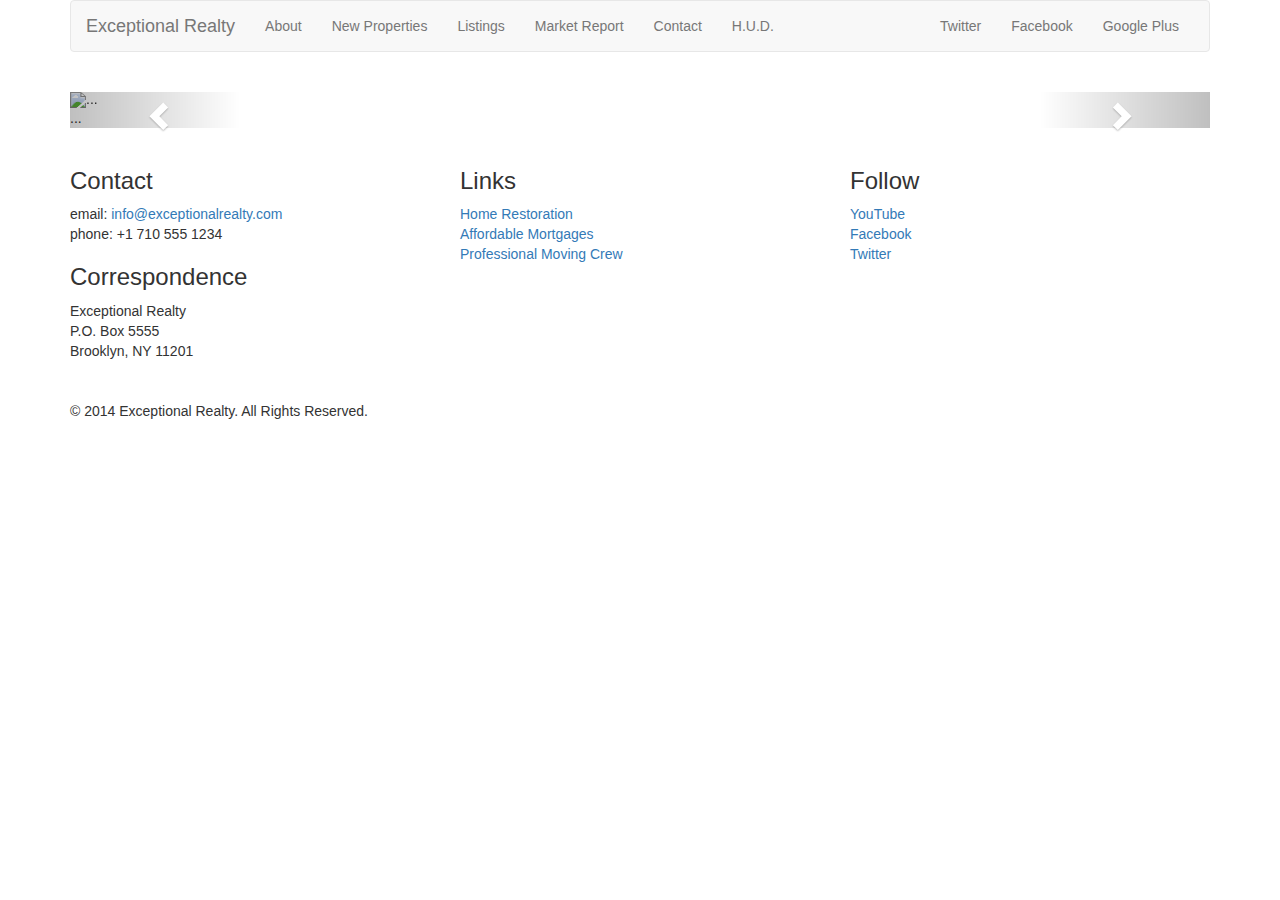
==== new-properties.html @ 4957aa4b "add bootstrap carousel - empty pic" ====
<!DOCTYPE html>
<html lang="en">
  <head>
    <meta charset="utf-8">
    <meta http-equiv="X-UA-Compatible" content="IE=edge">
    <meta name="viewport" content="width=device-width, initial-scale=1">
    <!-- The above 3 meta tags *must* come first in the head; any other head content must come *after* these tags -->
    <title>Exceptional Realty Group - Luxury Homes - About</title>

    <!-- Bootstrap -->
    <link href="css/bootstrap.css" rel="stylesheet">

    <!-- Custom Style --->
    <link rel="stylesheet" href="/css/style.css">

    <!-- HTML5 shim and Respond.js for IE8 support of HTML5 elements and media queries -->
    <!-- WARNING: Respond.js doesn't work if you view the page via file:// -->
    <!--[if lt IE 9]>
      <script src="https://oss.maxcdn.com/html5shiv/3.7.3/html5shiv.min.js"></script>
      <script src="https://oss.maxcdn.com/respond/1.4.2/respond.min.js"></script>
    <![endif]-->
  </head>
  <body>

    <div class="container">

      <div class="row">
        <div class="col-sm-12">
          <nav class="navbar navbar-default">
            <div class="container-fluid">
              <!-- Brand and toggle get grouped for better mobile display -->
              <div class="navbar-header">
                <button type="button" class="navbar-toggle collapsed" data-toggle="collapse" data-target="#bs-example-navbar-collapse-1" aria-expanded="false">
                  <span class="sr-only">Toggle navigation</span>
                  <span class="icon-bar"></span>
                  <span class="icon-bar"></span>
                  <span class="icon-bar"></span>
                </button>
                <a class="navbar-brand" href="#">Exceptional Realty</a>
              </div>

              <!-- Collect the nav links, forms, and other content for toggling -->
              <div class="collapse navbar-collapse" id="bs-example-navbar-collapse-1">
                <ul class="nav navbar-nav">
                  <li class="active"></li>
                  <li><a class="selected" href="index.html">About</a></li>
                  <li><a href="new-properties.html">New Properties</a></li>
                  <li><a href="real-estate-listings.html">Listings</a></li>
                  <li><a href="market-report.html">Market Report</a></li>
                  <li><a href="contact.html">Contact</a></li>
                  <li><a href="http://hud.gov" target="_blank">H.U.D.</a></li>
                </ul>
                <!-- Social Nav links-->
                <ul class="nav navbar-nav navbar-right">
                  <li><a class="twit" href="#" title="Twitter">Twitter</a></li>
                  <li><a class="fbook" href="#" title="Facebook">Facebook</a></li>
                  <li><a class="gplus" href="#" title="Google Plus">Google Plus</a></li>
                </ul>
              </div><!-- /.navbar-collapse -->
            </div><!-- /.container-fluid -->
          </nav>
        </div>
      </div>

      <div class="row">
        <div class="col-xs-12">
          <!-- Image Carousel -->
            <div id="carousel-example-generic" class="carousel slide" data-ride="carousel">
    <!-- Indicators -->
            <ol class="carousel-indicators">
              <li data-target="#carousel-example-generic" data-slide-to="0" class="active"></li>
              <li data-target="#carousel-example-generic" data-slide-to="1"></li>
              <li data-target="#carousel-example-generic" data-slide-to="2"></li>
            </ol>

            <!-- Wrapper for slides -->
            <div class="carousel-inner" role="listbox">
              <div class="item active">
                <img src="..." alt="...">
                <div class="carousel-caption">
                  ...
                </div>
              </div>
              <div class="item">
                <img src="..." alt="...">
                <div class="carousel-caption">
                  ...
                </div>
              </div>
              ...
            </div>

            <!-- Controls -->
            <a class="left carousel-control" href="#carousel-example-generic" role="button" data-slide="prev">
              <span class="glyphicon glyphicon-chevron-left" aria-hidden="true"></span>
              <span class="sr-only">Previous</span>
            </a>
            <a class="right carousel-control" href="#carousel-example-generic" role="button" data-slide="next">
              <span class="glyphicon glyphicon-chevron-right" aria-hidden="true"></span>
              <span class="sr-only">Next</span>
            </a>
          </div>
        </div>  <!-- .col-xs-12 -->
      </div>  <!-- .row -->

      <div class="row">
        <div class="col-sm-4">
          <h3>Contact</h3>
          <p>
            email: <a href="mailto:info@exceptionalrealty.com">info@exceptionalrealty.com</a><br>
            phone: +1 710 555 1234
          </p>
          <h3>Correspondence</h3>
          <address>
            Exceptional Realty<br>
            P.O. Box 5555<br>
            Brooklyn, NY 11201
          </address>
        </div>

        <div class="col-sm-4">
          <h3>Links</h3>
          <p>
            <a href="#" target="_blank">Home Restoration</a><br>
            <a href="#" target="_blank">Affordable Mortgages</a><br>
            <a href="#" target="_blank">Professional Moving Crew</a>
          </p>
        </div>

        <div class="col-sm-4">
          <h3>Follow</h3>
          <p>
            <a href="#" target="_blank">YouTube</a><br>
            <a href="#" target="_blank">Facebook</a><br>
            <a href="#" target="_blank">Twitter</a>
          </p>
        </div>
      </div>

      <div class="row">
        <div class="col-sm-12">
          &copy; 2014 Exceptional Realty. All Rights Reserved.
        </div>
      </div>

    </div> <!-- .container -->

    <!-- jQuery (necessary for Bootstrap's JavaScript plugins) -->
    <script src="https://ajax.googleapis.com/ajax/libs/jquery/1.12.4/jquery.min.js"></script>
    <!-- Include all compiled plugins (below), or include individual files as needed -->
    <script src="js/bootstrap.min.js"></script>
  </body>
</html>
---- css/style.css ----
/*/////// MEDIA ////////*/

img, video, audio, iframe, table, form {
  width: 100%; /* IE */
  max-width: 100%; /* FF, Safari, Chrome */
}


/*/////// LAYOUT STYLES ////////*/

.row {
  margin-bottom: 20px;
}
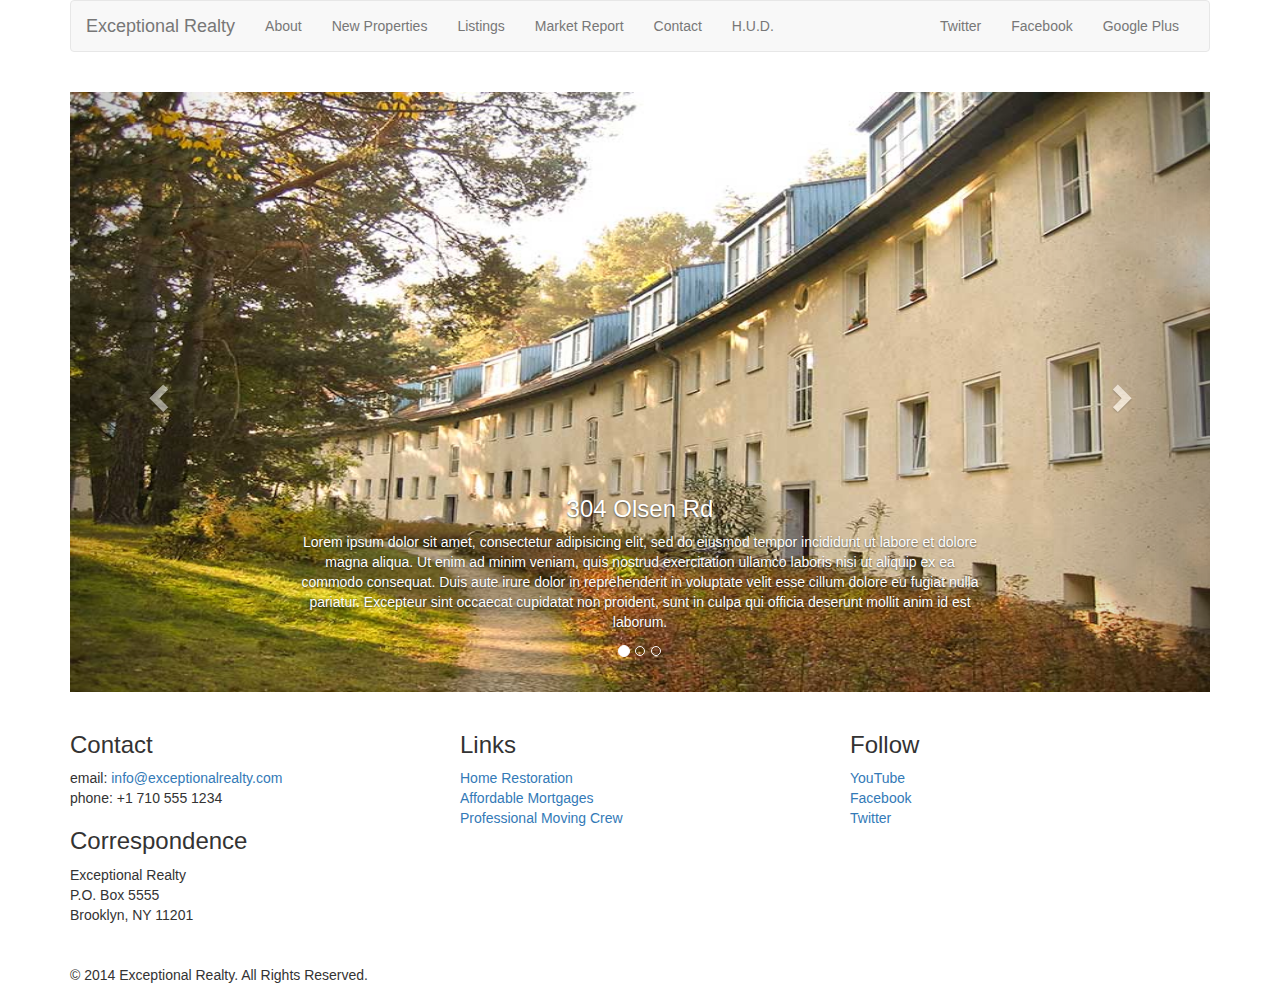
==== commit 982cf0a5: "add images and size adjustments to carousel" ====
--- a/new-properties.html
+++ b/new-properties.html
@@ -76,18 +76,20 @@
             <!-- Wrapper for slides -->
             <div class="carousel-inner" role="listbox">
               <div class="item active">
-                <img src="..." alt="...">
+                <img src="images/new-1.jpg" alt="304 Olsen Rd">
                 <div class="carousel-caption">
-                  ...
+                  <h3>304 Olsen Rd</h3>
+                  <p>Lorem ipsum dolor sit amet, consectetur adipisicing elit, sed do eiusmod tempor incididunt ut labore et dolore magna aliqua. Ut enim ad minim veniam, quis nostrud exercitation ullamco laboris nisi ut aliquip ex ea commodo consequat. Duis aute irure dolor in reprehenderit in voluptate velit esse cillum dolore eu fugiat nulla pariatur. Excepteur sint occaecat cupidatat non proident, sunt in culpa qui officia deserunt mollit anim id est laborum.</p>
                 </div>
               </div>
               <div class="item">
-                <img src="..." alt="...">
+                <img src="images/new-2.jpg" alt="9872 Freemont Dr">
                 <div class="carousel-caption">
-                  ...
+                  <h3>9872 Freemont D</h3>
+                  <p>Lorem ipsum dolor sit amet, consectetur adipisicing elit, sed do eiusmod tempor incididunt ut labore et dolore magna aliqua. Ut enim ad minim veniam, quis nostrud exercitation ullamco laboris nisi ut aliquip ex ea commodo consequat. Duis aute irure dolor in reprehenderit in voluptate velit esse cillum dolore eu fugiat nulla pariatur. Excepteur sint occaecat cupidatat non proident, sunt in culpa qui officia deserunt mollit anim id est laborum.</p>
                 </div>
               </div>
-              ...
+
             </div>
 
             <!-- Controls -->
--- a/css/style.css
+++ b/css/style.css
@@ -11,3 +11,37 @@
 .row {
   margin-bottom: 20px;
 }
+
+/*////// CAROUSEL STYLES /////*/
+
+#carousel-example-generic .item img {
+  height: auto;
+}
+
+.carousel-caption p {
+  display: none;
+}
+
+@media only screen and (min-width: 768px) {
+  #carousel-example-generic .item img {
+    height: 384px;
+  }
+}
+
+@media only screen and (min-width: 992px) {
+  #carousel-example-generic .item img {
+    height: 496px;
+  }
+  .carousel-caption p {
+    display: block;
+  }
+}
+
+@media only screen and (min-width: 1200px) {
+  #carousel-example-generic .item img {
+    height: 600px;
+  }
+  .carousel-caption p {
+    display: block;
+  }
+}
